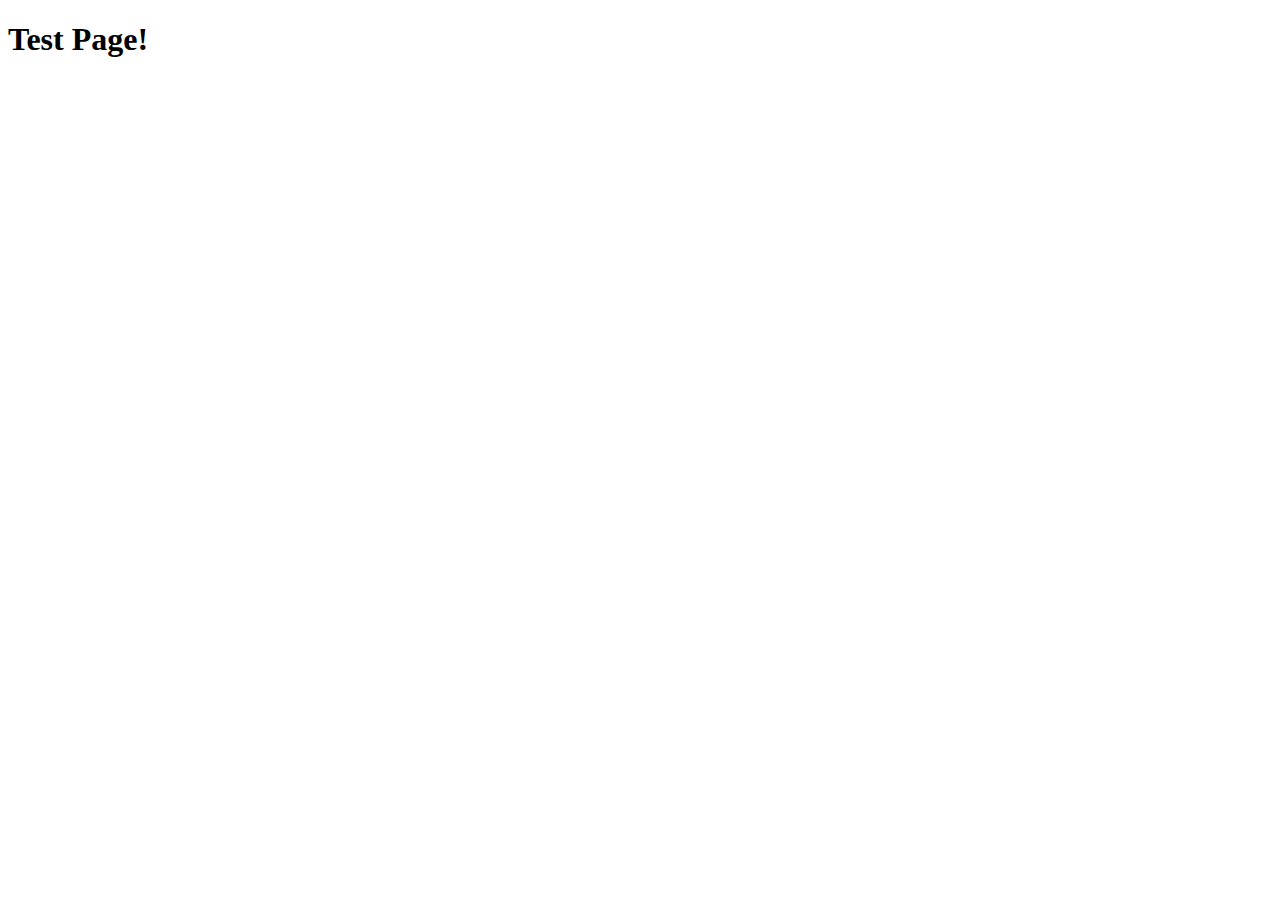
==== index.html @ 44d92aec "Create index.html" ====
<!DOCTYPE html>
<html lang="ko">
<head>
    <meta charset="UTF-8">
    <meta name="viewport" content="width=device-width, initial-scale=1.0">
    <title>Test</title>
</head>
<body>
    <h1>Test Page!</h1>
</body>
</html>
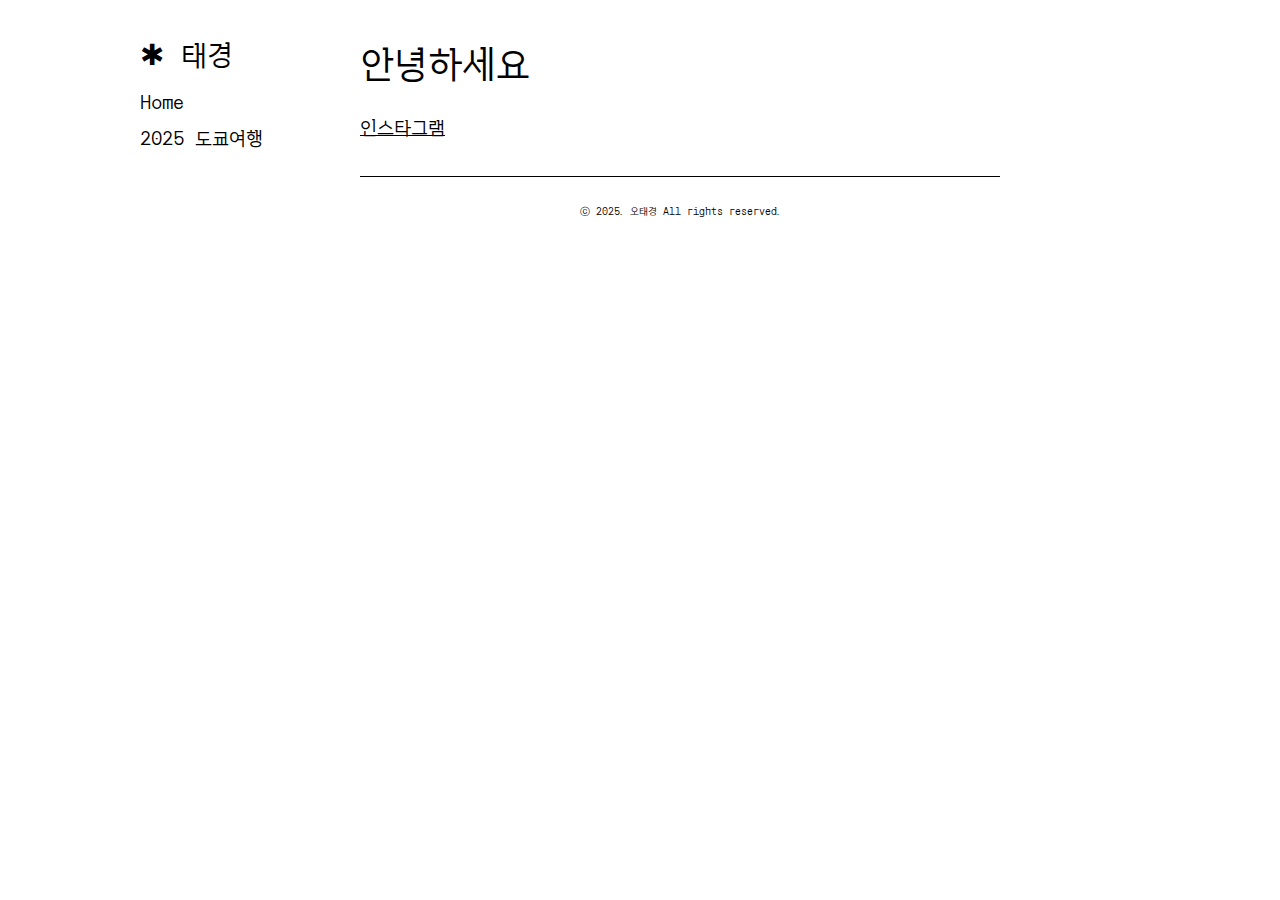
==== commit 7c2ba700: "추가" ====
--- a/index.html
+++ b/index.html
@@ -1,11 +1,72 @@
-<!DOCTYPE html>
-<html lang="ko">
+<!doctype html>
+<html lang="en">
 <head>
-    <meta charset="UTF-8">
-    <meta name="viewport" content="width=device-width, initial-scale=1.0">
-    <title>Test</title>
+    <meta charset="utf-8">
+    <meta name="viewport" content="width=device-width, initial-scale=1">
+    <title>NIKO</title>
+    <link rel="icon" href="data:image/svg+xml,<svg xmlns=%22http://www.w3.org/2000/svg%22 viewBox=%220 0 100 100%22><text y=%22.9em%22 font-size=%2290%22>✱</text></svg>">
+    <link rel="stylesheet" href="style.css">
+    <link rel="preconnect" href="https://fonts.googleapis.com">
+    <link rel="preconnect" href="https://fonts.gstatic.com" crossorigin>
+    <link href="https://fonts.googleapis.com/css2?family=Nanum+Gothic+Coding&family=Orbit&family=Playfair+Display:ital,wght@0,400..900;1,400..900&family=Prosto+One&display=swap" rel="stylesheet">
 </head>
 <body>
-    <h1>Test Page!</h1>
+    <nav>
+        <h1>태경</h1>
+        <ul>
+            <li><a href="/" id="home-link">Home</a></li>
+            <li><a id="tokyo-link">2025 도쿄여행</a></li>
+        </ul>
+    </nav>
+    <main id="main-content">
+        <h2>안녕하세요</h2>
+        <p><a href="https://www.instagram.com/_niko3203/">인스타그램</a></p>
+        <footer>
+            <hr>
+            <small>ⓒ 2025. 오태경 All rights reserved.</small>
+        </footer>
+    </main>
+
+    <script>
+// 콘텐츠 로드 함수
+function loadContent(url, title, state, isMainOnly = false) {
+    fetch(url)
+        .then(response => response.text())
+        .then(data => {
+            if (isMainOnly) {
+                const parser = new DOMParser();
+                const doc = parser.parseFromString(data, 'text/html');
+                document.getElementById('main-content').innerHTML = doc.querySelector('main').innerHTML;
+            } else {
+                document.getElementById('main-content').innerHTML = data;
+            }
+            history.pushState(state, title, `/${state.page}`);
+        })
+        .catch(error => console.error('Error fetching content:', error));
+}
+
+// "2025 도쿄여행" 클릭 
+document.getElementById('tokyo-link').addEventListener('click', function(event) {
+    event.preventDefault();
+    loadContent('/2025-tokyo.html', '2025 도쿄여행', { page: '2025-tokyo' });
+});
+
+// "Home" 클릭
+document.getElementById('home-link').addEventListener('click', function(event) {
+    event.preventDefault();
+    loadContent('/', 'Home', { page: 'home' }, true);
+});
+
+// 뒤로 가기/앞으로 가기 동작 처리
+window.addEventListener('popstate', function(event) {
+    if (event.state) {
+        if (event.state.page === '2025-tokyo') {
+            loadContent('/2025-tokyo.html', '2025 도쿄여행', event.state);
+        } else {
+            loadContent('/', 'Home', event.state, true);
+        }
+    }
+});
+    </script>
 </body>
 </html>--- a/style.css
+++ b/style.css
@@ -0,0 +1,173 @@
+/* font import */
+.orbit-regular {
+    font-family: "Orbit", serif;
+    font-weight: 400;
+    font-style: normal;
+  }
+  
+  
+/* Basic Reset */
+body, h1, h2, h3, p, ul, li {
+    margin: 0;
+    padding: 0;
+    font-family: 'Orbit' !important;
+    line-height: 1.6;
+}
+
+/* Layout */
+body {
+    display: grid;
+    grid-template-columns: 200px 1fr;
+    gap: 20px;
+    padding: 20px;
+    padding-top: 30px;
+    max-width: 1000px;
+    margin: 0 auto;
+    font-size: 1.2em;
+}
+
+nav {
+    position: sticky;
+    top: 20px;
+    height: fit-content;
+}
+
+nav h1 {
+    font-family: Georgia, "Times New Roman", Times, serif;
+    font-size: 1.5em;
+    margin-bottom: 10px;
+}
+
+nav ul {
+    list-style: none;
+}
+
+nav ul li {
+    margin-bottom: 5px;
+}
+
+nav a {
+    text-decoration: none;
+    color: inherit;
+}
+
+nav a:hover {
+    text-decoration: underline;
+}
+
+main {
+    max-width: 640px;
+}
+
+main h2 {
+    font-size: 2.0em;
+}
+
+/* Typography */
+h1, h2, h3 {
+    font-family: Georgia, "Times New Roman", Times, serif;
+    font-weight: 400;
+    margin-bottom: 0.5em;
+}
+
+h1::before {
+    content: "✱ ";
+}
+
+
+p {
+    text-align: justify;
+}
+
+a {
+    color: inherit;
+    font-weight: 500;
+}
+
+ul {
+    text-align: justify;
+}
+
+a:hover {
+    text-decoration: underline;
+}
+
+hr {
+    border: 0;
+    height: 1px;
+    background: #000;
+    margin: 1em 0;
+}
+
+footer {
+    grid-column: 1 / -1;
+    text-align: center;
+    margin-top: 2em;
+    font-size: 0.9em;
+}
+
+small {
+    font-size: 0.6em;
+}
+
+/* Dark Mode */
+@media (prefers-color-scheme: dark) {
+    body {
+        background: #141414;
+        color: #fff;
+    }
+
+    hr {
+        background: #fff;
+    }
+}
+
+/* Mobile Responsiveness */
+@media (max-width: 700px) {
+    body {
+        grid-template-columns: 1fr;
+        padding: 10px;
+        gap: 0;
+    }
+
+    nav {
+        margin: 10px;
+        position: static;
+        margin-bottom: 10px;
+    }
+
+    nav h1 {
+        font-size: 1.0em;
+        margin-bottom: 10px; /* 제목과 메뉴 사이 간격 조정 */
+    }
+
+    nav ul {
+        display: flex; /* 가로 배치 */
+        gap: 10px; /* 메뉴 아이템 사이 간격 */
+        padding: 0; /* 기본 패딩 제거 */
+        margin: 0; /* 기본 마진 제거 */
+    }
+
+    nav li {
+        font-size: 0.8em;
+        list-style: none; /* 불릿 제거 */
+    }
+
+    nav li:not(:last-child)::after {
+        content: " • ";
+    }
+
+    main {
+        padding: 0;
+        margin-left: 10px;
+        margin-right: 10px;
+    }
+
+    h2 {
+        font-size: 1.2em;
+    }
+
+    p {
+        font-size: 0.8em;
+    }
+}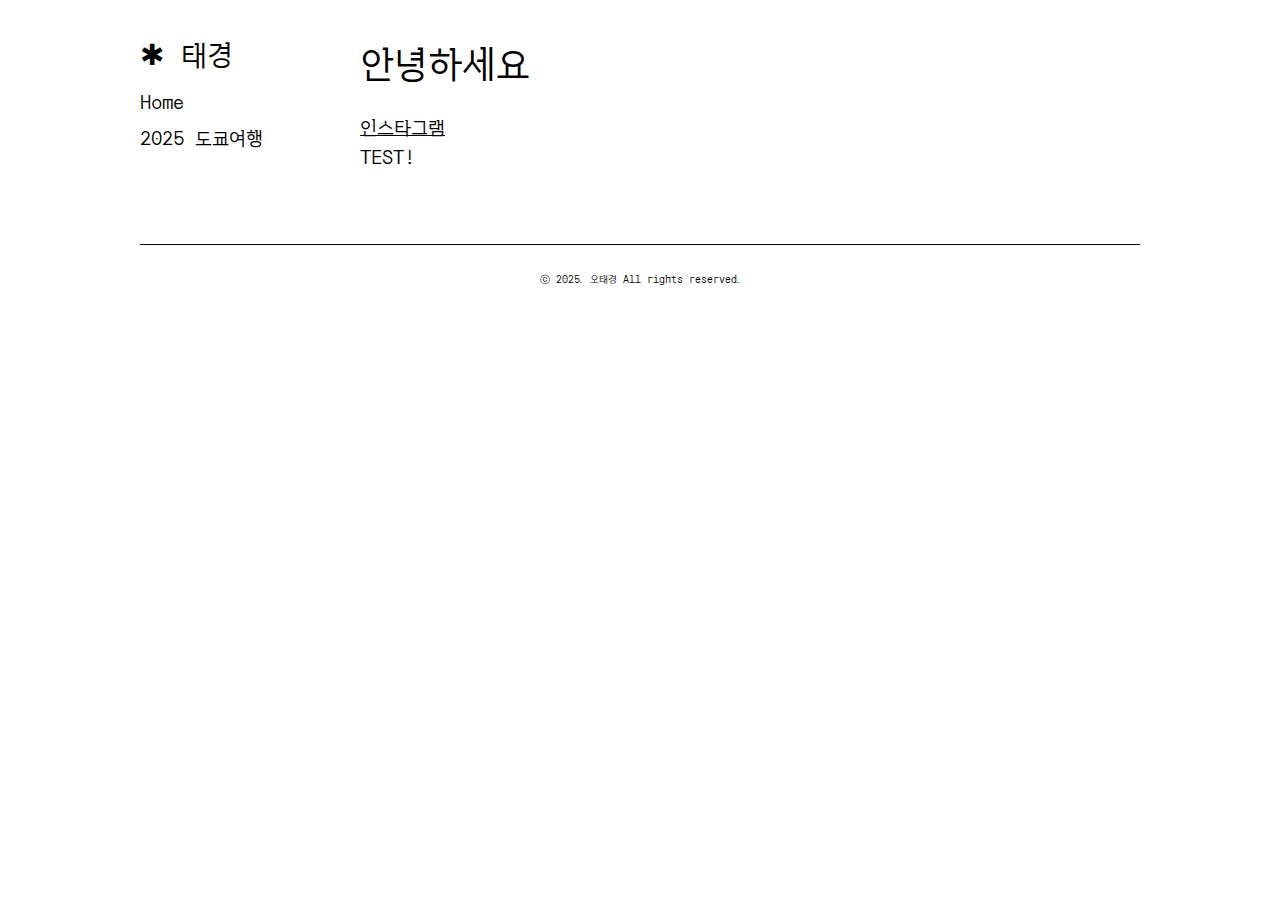
==== commit a2048bdd: "2" ====
--- a/index.html
+++ b/index.html
@@ -1,72 +1,65 @@
-<!doctype html>
-<html lang="en">
+<!DOCTYPE html>
+<html lang="ko">
 <head>
-    <meta charset="utf-8">
-    <meta name="viewport" content="width=device-width, initial-scale=1">
-    <title>NIKO</title>
-    <link rel="icon" href="data:image/svg+xml,<svg xmlns=%22http://www.w3.org/2000/svg%22 viewBox=%220 0 100 100%22><text y=%22.9em%22 font-size=%2290%22>✱</text></svg>">
-    <link rel="stylesheet" href="style.css">
-    <link rel="preconnect" href="https://fonts.googleapis.com">
-    <link rel="preconnect" href="https://fonts.gstatic.com" crossorigin>
-    <link href="https://fonts.googleapis.com/css2?family=Nanum+Gothic+Coding&family=Orbit&family=Playfair+Display:ital,wght@0,400..900;1,400..900&family=Prosto+One&display=swap" rel="stylesheet">
+    <head>
+        <meta charset="utf-8">
+        <meta name="viewport" content="width=device-width, initial-scale=1">
+        <title>NIKO</title>
+        <link rel="icon" href="data:image/svg+xml,<svg xmlns=%22http://www.w3.org/2000/svg%22 viewBox=%220 0 100 100%22><text y=%22.9em%22 font-size=%2290%22>✱</text></svg>">
+        <link rel="stylesheet" href="style.css">
+        <link rel="preconnect" href="https://fonts.googleapis.com">
+        <link rel="preconnect" href="https://fonts.gstatic.com" crossorigin>
+        <link href="https://fonts.googleapis.com/css2?family=Nanum+Gothic+Coding&family=Orbit&family=Playfair+Display:ital,wght@0,400..900;1,400..900&family=Prosto+One&display=swap" rel="stylesheet">
+    </head>
 </head>
 <body>
     <nav>
         <h1>태경</h1>
         <ul>
-            <li><a href="/" id="home-link">Home</a></li>
-            <li><a id="tokyo-link">2025 도쿄여행</a></li>
+            <li><a href="#home" id="home-link">Home</a></li>
+            <li><a href="#tokyo" id="tokyo-link">2025 도쿄여행</a></li>
         </ul>
     </nav>
     <main id="main-content">
-        <h2>안녕하세요</h2>
-        <p><a href="https://www.instagram.com/_niko3203/">인스타그램</a></p>
-        <footer>
-            <hr>
-            <small>ⓒ 2025. 오태경 All rights reserved.</small>
-        </footer>
+        <!-- 초기 콘텐츠 -->
+        <h2>Load...</h2>
+        <p>Load...</p>
     </main>
+    <footer>
+        <hr>
+        <small>ⓒ 2025. 오태경 All rights reserved.</small>
+    </footer>
 
     <script>
-// 콘텐츠 로드 함수
-function loadContent(url, title, state, isMainOnly = false) {
-    fetch(url)
-        .then(response => response.text())
-        .then(data => {
-            if (isMainOnly) {
-                const parser = new DOMParser();
-                const doc = parser.parseFromString(data, 'text/html');
-                document.getElementById('main-content').innerHTML = doc.querySelector('main').innerHTML;
+        // 콘텐츠 로드 함수
+        function loadContent(url) {
+            fetch(url)
+                .then(response => response.text())
+                .then(data => {
+                    document.getElementById('main-content').innerHTML = data;
+                })
+                .catch(error => console.error('Error fetching content:', error));
+        }
+
+        // 해시 변경 시 콘텐츠 로드
+        window.addEventListener('hashchange', () => {
+            const hash = window.location.hash;
+            if (hash === '#tokyo') {
+                loadContent('2025-tokyo.html');
             } else {
-                document.getElementById('main-content').innerHTML = data;
+                loadContent('home.html');
             }
-            history.pushState(state, title, `/${state.page}`);
-        })
-        .catch(error => console.error('Error fetching content:', error));
-}
+        });
 
-// "2025 도쿄여행" 클릭 
-document.getElementById('tokyo-link').addEventListener('click', function(event) {
-    event.preventDefault();
-    loadContent('/2025-tokyo.html', '2025 도쿄여행', { page: '2025-tokyo' });
-});
-
-// "Home" 클릭
-document.getElementById('home-link').addEventListener('click', function(event) {
-    event.preventDefault();
-    loadContent('/', 'Home', { page: 'home' }, true);
-});
-
-// 뒤로 가기/앞으로 가기 동작 처리
-window.addEventListener('popstate', function(event) {
-    if (event.state) {
-        if (event.state.page === '2025-tokyo') {
-            loadContent('/2025-tokyo.html', '2025 도쿄여행', event.state);
-        } else {
-            loadContent('/', 'Home', event.state, true);
-        }
-    }
-});
+        // 초기 로드 시 해시 확인
+        window.addEventListener('load', () => {
+            const hash = window.location.hash;
+            if (hash === '#tokyo') {
+                loadContent('2025-tokyo.html');
+            } else {
+                loadContent('home.html');
+            }
+        });
     </script>
 </body>
 </html>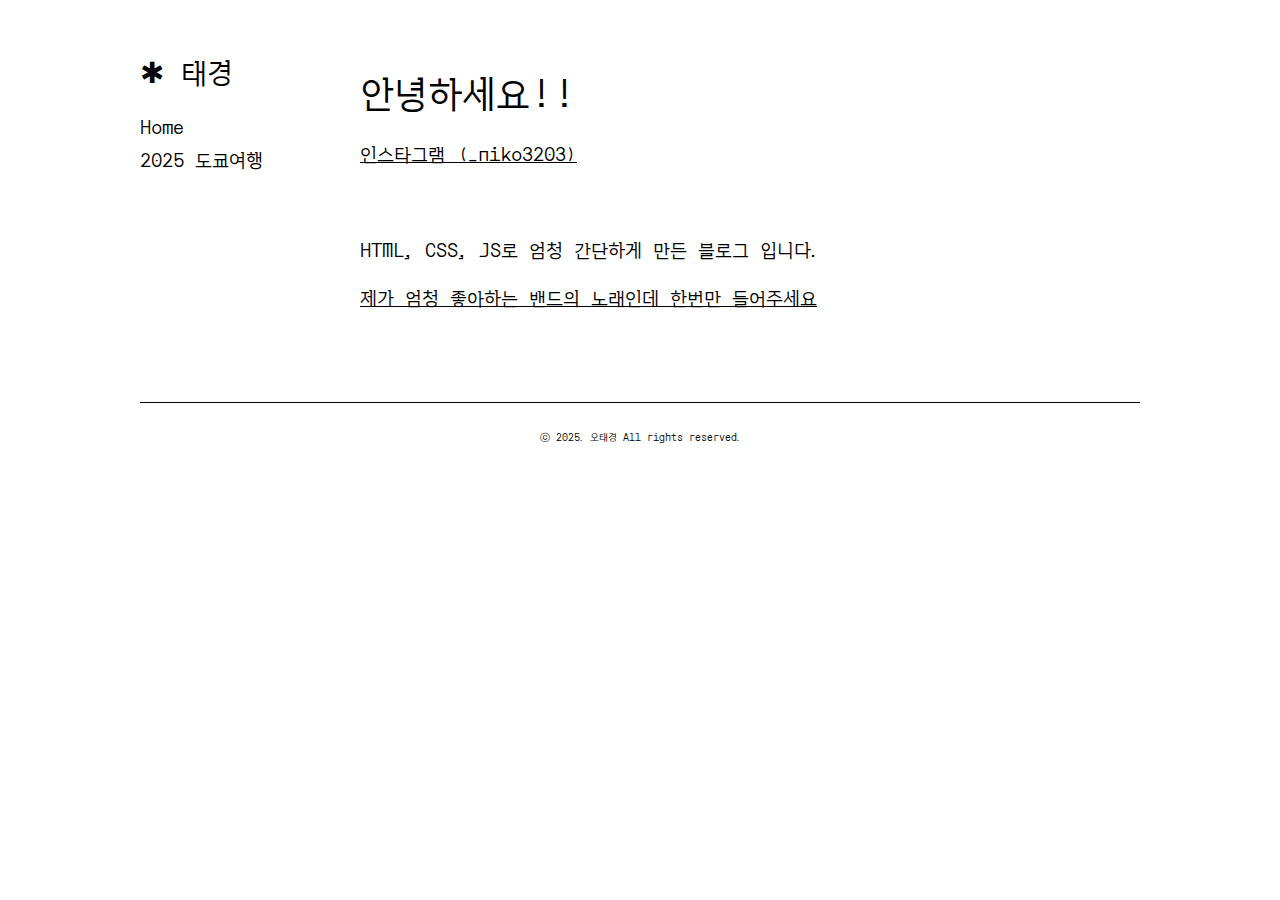
==== commit 47d16c4f: "Update index.html" ====
--- a/index.html
+++ b/index.html
@@ -10,6 +10,15 @@
         <link rel="preconnect" href="https://fonts.googleapis.com">
         <link rel="preconnect" href="https://fonts.gstatic.com" crossorigin>
         <link href="https://fonts.googleapis.com/css2?family=Nanum+Gothic+Coding&family=Orbit&family=Playfair+Display:ital,wght@0,400..900;1,400..900&family=Prosto+One&display=swap" rel="stylesheet">
+    <!-- Google tag (gtag.js) -->
+<script async src="https://www.googletagmanager.com/gtag/js?id=G-HR9Q48DWPR"></script>
+<script>
+  window.dataLayer = window.dataLayer || [];
+  function gtag(){dataLayer.push(arguments);}
+  gtag('js', new Date());
+
+  gtag('config', 'G-HR9Q48DWPR');
+</script>
     </head>
 </head>
 <body>
--- a/style.css
+++ b/style.css
@@ -8,10 +8,10 @@
   
 /* Basic Reset */
 body, h1, h2, h3, p, ul, li {
-    margin: 0;
+
     padding: 0;
     font-family: 'Orbit' !important;
-    line-height: 1.6;
+    line-height: 1.5;
 }
 
 /* Layout */
@@ -24,6 +24,10 @@
     max-width: 1000px;
     margin: 0 auto;
     font-size: 1.2em;
+}
+
+img {
+    max-width: 50%;
 }
 
 nav {
@@ -123,11 +127,24 @@
 }
 
 /* Mobile Responsiveness */
-@media (max-width: 700px) {
+@media (max-width: 700px) 
+{
+    body, h1, h2, h3, p, ul, li {
+        margin: 0;
+    }
+
     body {
         grid-template-columns: 1fr;
         padding: 10px;
         gap: 0;
+    }
+
+    img {
+        margin: auto;
+        max-width: 80%;
+        margin-bottom: 10px;
+        margin-top: 10px;
+        display: block;
     }
 
     nav {
@@ -165,6 +182,7 @@
 
     h2 {
         font-size: 1.2em;
+        margin-bottom: 0px;
     }
 
     p {
